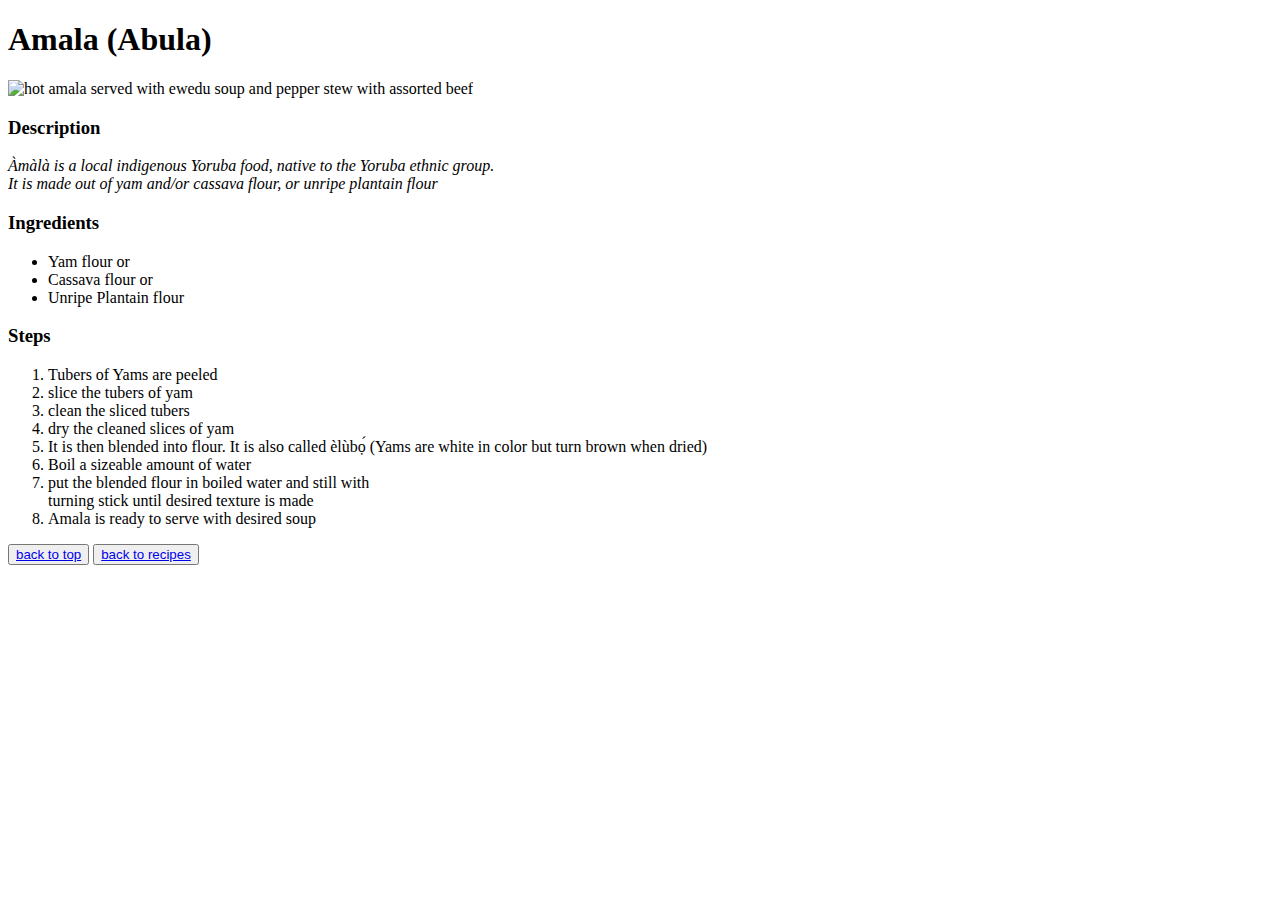
==== recipes/amala.html @ a085bcd9 "Adding all project files to github" ====
<!DOCTYPE html>
<html lang="en">
<head>
    <meta charset="UTF-8">
    <meta http-equiv="X-UA-Compatible" content="IE=edge">
    <meta name="viewport" content="width=device-width, initial-scale=1.0">
    <title>Amala</title>
    <link rel="stylesheet" 
    href="C:\Users\HELLO\Documents\WebDev Projects\oprepo\odin-recipes\recipes\recipies.css">
</head>
<div>
    <h1>Amala (Abula)</h1>
    <img src="C:\Users\HELLO\Documents\WebDev Projects\oprepo\odin-recipes\images\amala.jpg"
    alt="hot amala served with ewedu soup and pepper stew with assorted beef" 
    width="300" height="250" id="img"> 

    <h3><strong>Description</strong></h3>
    <p><em>Àmàlà is a local indigenous Yoruba food, native to the Yoruba ethnic group.<br>
        It is made out of yam and/or cassava flour, or unripe plantain flour</em></p>

    <h3><strong>Ingredients</strong></h3>
    <ul>
        <li>Yam flour or</li>
        <li>Cassava flour or</li>
        <li>Unripe Plantain flour</li>
    </ul>

    <h3><strong>Steps</strong></h3>
    <ol>
        <li>Tubers of Yams are peeled</li>
        <li>slice the tubers of yam </li>    
        <li>clean the sliced tubers</li>     
        <li>dry the cleaned slices of yam</li>
        <li>It is then blended into flour. It is also called èlùbọ́ 
            (Yams are white in color but turn brown when dried)</li>
        <li>Boil a sizeable amount of water</li>
        <li>put the blended flour in boiled water and still with<br>
            turning stick until desired texture is made</li>
        <li>Amala is ready to serve with desired soup</li>
    </ol>
</div>
<footer>
    <button><a href="#">back to top</a></button>
    <button><a href="C:\Users\HELLO\Documents\WebDev Projects\oprepo\odin-recipes\index.html">back to recipes</a></button>
</footer>
</html>
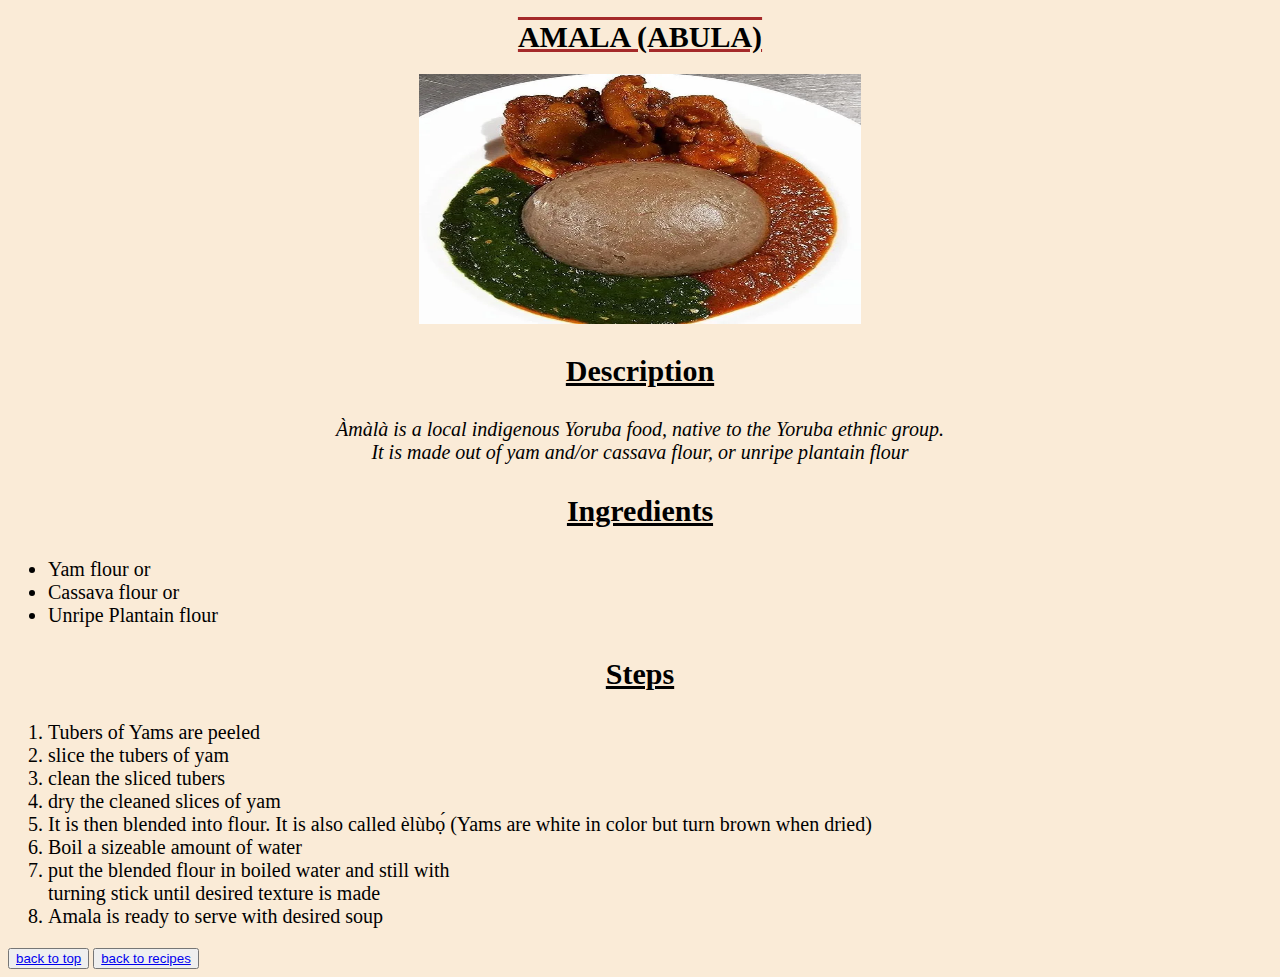
==== commit aa0e4ceb: "made changes to file path for images and linked css" ====
--- a/recipes/amala.html
+++ b/recipes/amala.html
@@ -6,13 +6,13 @@
     <meta name="viewport" content="width=device-width, initial-scale=1.0">
     <title>Amala</title>
     <link rel="stylesheet" 
-    href="C:\Users\HELLO\Documents\WebDev Projects\oprepo\odin-recipes\recipes\recipies.css">
+    href="recipies.css">
 </head>
 <div>
-    <h1>Amala (Abula)</h1>
-    <img src="C:\Users\HELLO\Documents\WebDev Projects\oprepo\odin-recipes\images\amala.jpg"
+    <h1 id="header">Amala (Abula)</h1>
+    <img src="images\amala.jpg"
     alt="hot amala served with ewedu soup and pepper stew with assorted beef" 
-    width="300" height="250" id="img"> 
+    width="300" height="250" id="img">
 
     <h3><strong>Description</strong></h3>
     <p><em>Àmàlà is a local indigenous Yoruba food, native to the Yoruba ethnic group.<br>
@@ -40,7 +40,7 @@
     </ol>
 </div>
 <footer>
-    <button><a href="#">back to top</a></button>
-    <button><a href="C:\Users\HELLO\Documents\WebDev Projects\oprepo\odin-recipes\index.html">back to recipes</a></button>
+    <button><a href="#header">back to top</a></button>
+    <button><a href="..\index.html">back to recipes</a></button>
 </footer>
 </html>
--- a/recipes/recipies.css
+++ b/recipes/recipies.css
@@ -0,0 +1,32 @@
+html {
+    background-color: antiquewhite;
+}
+h1 {
+    font-size:30px;
+    text-transform:uppercase;
+    text-decoration:3px overline underline brown; 
+    font-weight:bold;
+    text-align:center;
+}
+h3 {
+    font-size:30px;
+    text-decoration:underline;
+    text-transform:Capitalize;
+    text-align:center;
+}
+#img {
+    display: block;
+    margin-left: auto;
+    margin-right: auto;
+    width: 35%;
+}
+
+
+p, ol, ul {
+    font-size:20px;
+    
+}
+
+p{
+    text-align:center;
+}